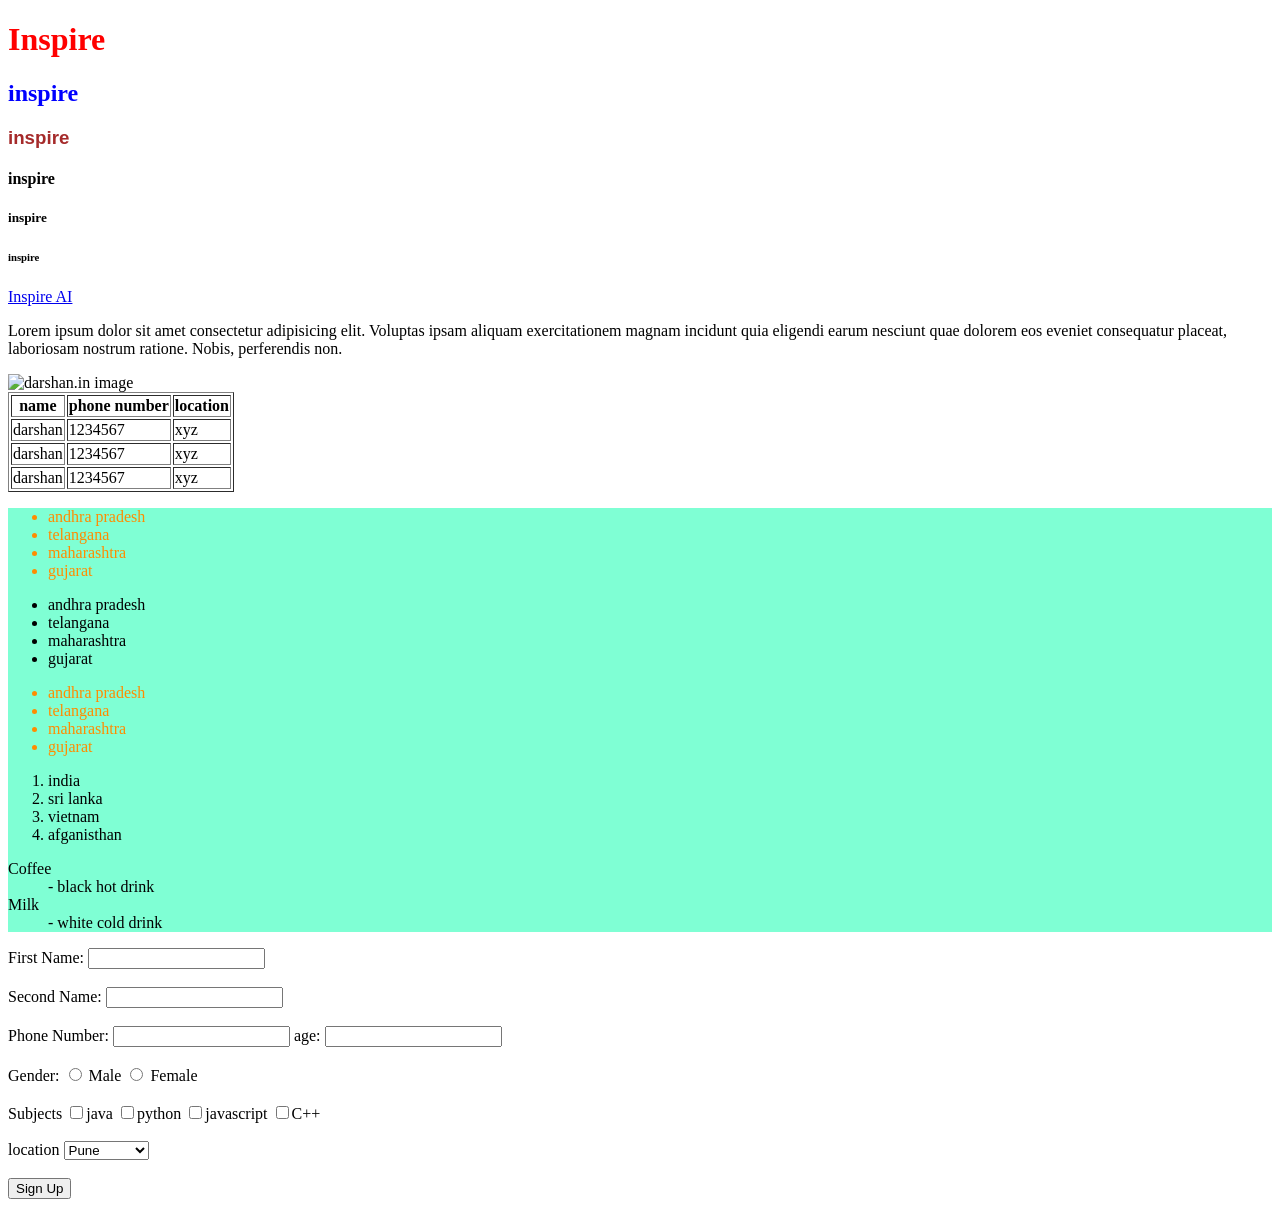
==== frontend/inspire.html @ bc16bf9a "feat: Add inspire.html and inspire.css with initial styling and structure for the web page" ====
<!DOCTYPE html>
<html lang="en">
<head>
    <meta charset="UTF-8">
    <meta name="viewport" content="width=device-width, initial-scale=1.0">
    <title>Inspire</title>
    <link rel="stylesheet" href="inspire.css">
    <style>
        h2{
            color: blue;
        }
    </style>
</head>
<body>
    <!-- headings -->
    <h1 style="color:red">Inspire</h1>
    <h2>inspire</h2>
    <h3>inspire</h3>
    <h4>inspire</h4>
    <h5>inspire</h5>
    <h6>inspire</h6>
    <!-- hyperlink tag -->
    <a href="https://skillintern.nrichlearning.com/institute/1074">Inspire AI</a>
    <p>Lorem ipsum dolor sit amet consectetur adipisicing elit. Voluptas ipsam aliquam exercitationem magnam incidunt quia eligendi earum nesciunt quae dolorem eos eveniet consequatur placeat, laboriosam nostrum ratione. Nobis, perferendis non.</p>
    <!-- Write your comments here -->
     <img src="https://darshangoli.github.io/darshan-Portfolio-Antigravity/assets/profile-C4qsnlxy.jpg" alt="darshan.in image">

     <!-- table -->
      <table border="1">
        <tr>
            <th>name</th>
            <th>phone number</th>
            <th>location</th>
        </tr>
        <tr>
            <td>darshan</td>
            <td>1234567</td>
            <td>xyz</td>
        </tr>
        <tr>
            <td>darshan</td>
            <td>1234567</td>
            <td>xyz</td>
        </tr>
        <tr>
            <td>darshan</td>
            <td>1234567</td>
            <td>xyz</td>
        </tr>
      </table>

      <!-- unordered list -->
    <div style="background-color: aquamarine;">
        <ul id="unordered">
            <li>andhra pradesh</li>
            <li>telangana</li>
            <li>maharashtra</li>
            <li>gujarat</li>
        </ul>
        <ul >
            <li>andhra pradesh</li>
            <li>telangana</li>
            <li>maharashtra</li>
            <li>gujarat</li>
        </ul>
        <ul id="unordered">
            <li>andhra pradesh</li>
            <li>telangana</li>
            <li>maharashtra</li>
            <li>gujarat</li>
        </ul>

       <!-- ordered list -->
       <ol>
        <li class="list2">india</li>
        <li class="list2">sri lanka</li>
        <li class="list2">vietnam</li>
        <li class="list2">afganisthan</li>
       </ol>

       <!-- other list -->
        <dl>
  <dt>Coffee</dt>
  <dd>- black hot drink</dd>
  <dt>Milk</dt>
  <dd>- white cold drink</dd>
</dl>
       </div>





    <!-- html forms -->
    <!-- signup page  ->  first name, last name, phone number, age, gender, subjects , location, submit -->

    <form>
        <label>First Name: </label>
        <input type="text">
        <br><br>
        <label>Second Name: </label>
        <input type="text">
        <br><br>
        <label>Phone Number: </label>
        <input type="text">
        <label>age: </label>
        <input type="number">
        <br><br>
        <label>Gender: </label>
        <input type="radio" name="gender" value="male"> Male
        <input type="radio" name="gender" value="female"> Female
        <br><br>
        <label>Subjects</label>
        <input type="checkbox" name="subjects" value="java">java
        <input type="checkbox" name="subjects" value="python">python
        <input type="checkbox" name="subjects" value="javascript">javascript
        <input type="checkbox" name="subjects" value="C++">C++
        <br><br>
        <label for="">location</label>
        <select name="location" id="">
            <option value="pune">Pune</option>
            <option value="bangalore">bangalore</option>
            <option value="chennai">chennai</option>
            <option value="mumbai">mumbai</option>
            <option value="hyderabad">hyderabad</option>
        </select>
        <br><br>
        <button type="submit">Sign Up</button>
    </form>
</body>
</html>
---- frontend/inspire.css ----
h3{
    color: brown;
    font-family:'Segoe UI', Tahoma, Geneva, Verdana, sans-serif;
}

#unordered{
    color: brown;
    color: #FF8C00
}
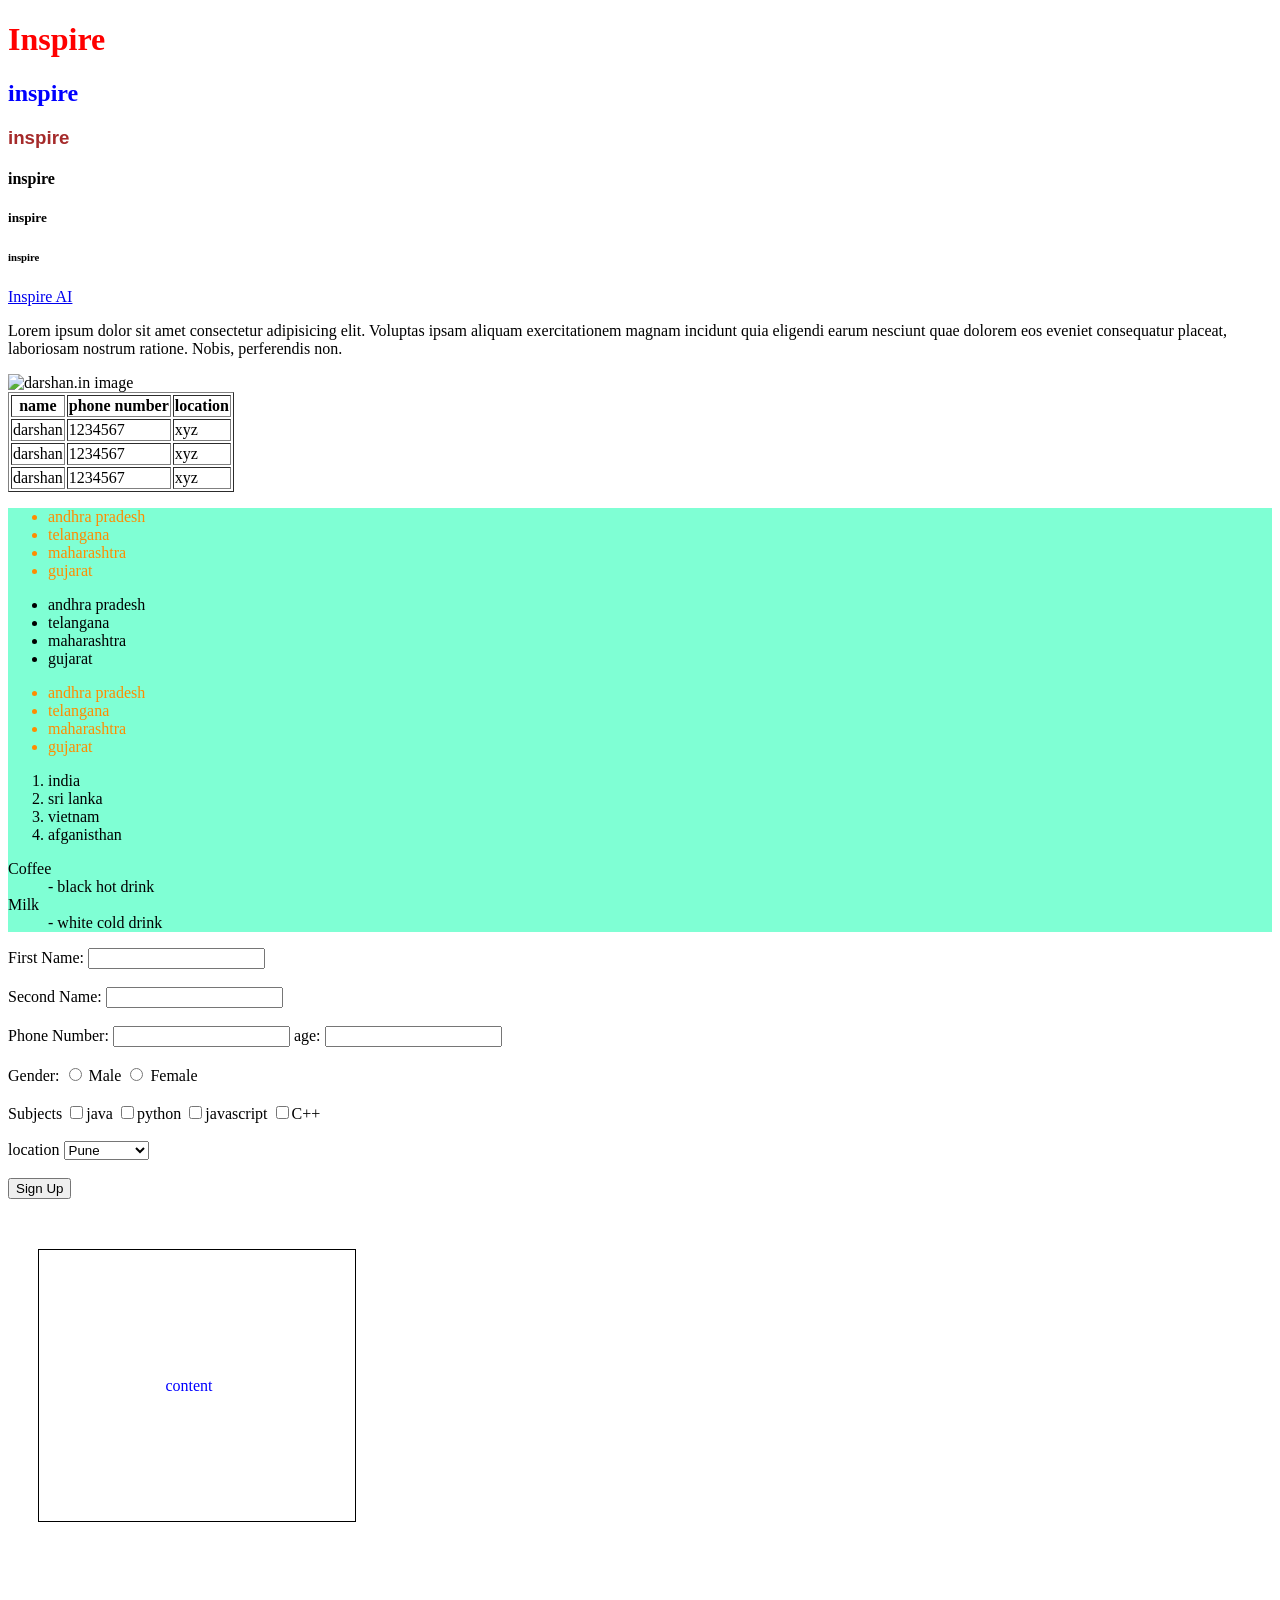
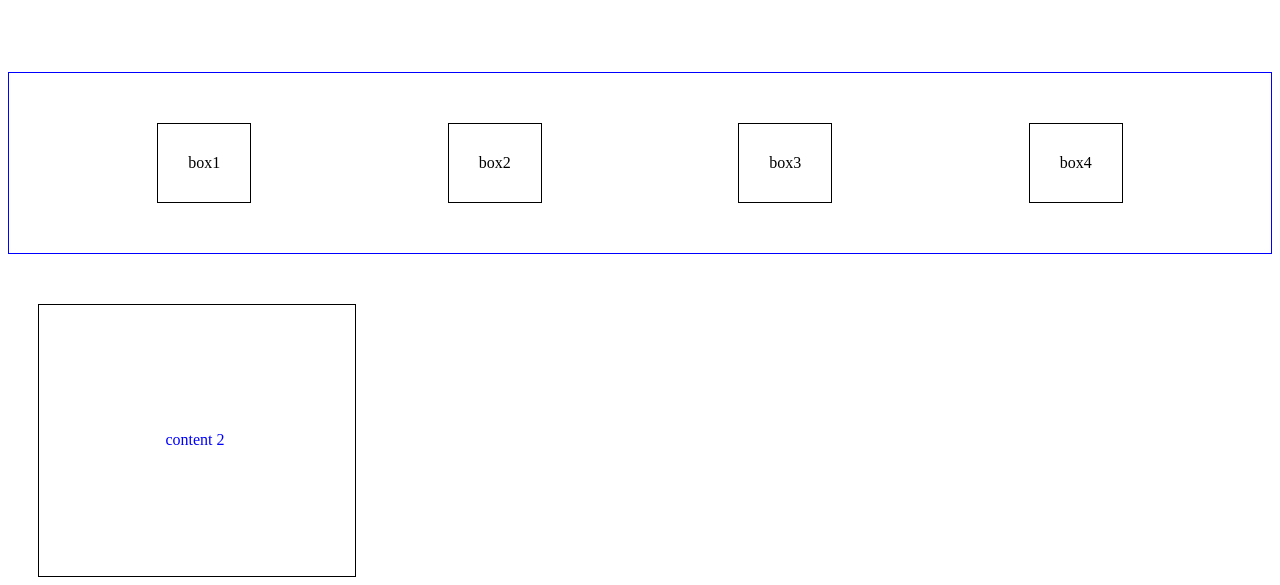
==== commit a1c3b27e: "feat: Add new Bootstrap examples and enhance inspire.html with additional layout and styling" ====
--- a/frontend/inspire.html
+++ b/frontend/inspire.html
@@ -127,5 +127,16 @@
         <br><br>
         <button type="submit">Sign Up</button>
     </form>
+
+    <div class="box">content</div>
+
+    <div class="container">
+        <div class="members">box1</div>
+        <div class="members">box2</div>
+        <div class="members">box3</div>
+        <div class="members">box4</div>
+    </div>
+
+    <div class="box">content 2</div>
 </body>
 </html>
--- a/frontend/inspire.css
+++ b/frontend/inspire.css
@@ -6,4 +6,36 @@
 #unordered{
     color: brown;
     color: #FF8C00
+}
+
+.box{
+    color: blue;
+    border: 1px solid black;
+    width: 5%;
+    padding-right: 10%;
+    padding-left: 10%;
+    padding-top: 10%;
+    padding-bottom: 10%;
+    margin-left: 30px;
+    margin-top: 50px;
+}
+
+.container{
+    margin-top: 150px;
+    border: 1px solid blue;
+    display: flex;
+    flex-direction: row;
+    justify-content:space-around;
+    padding: 50px;
+
+}
+.members{
+    border: 1px solid black;
+    padding: 30px;
+}
+
+.members:hover{
+    background-color: yellow;
+    transform: scale(1.2);
+    transition: transform 0.3s ease;
 }
